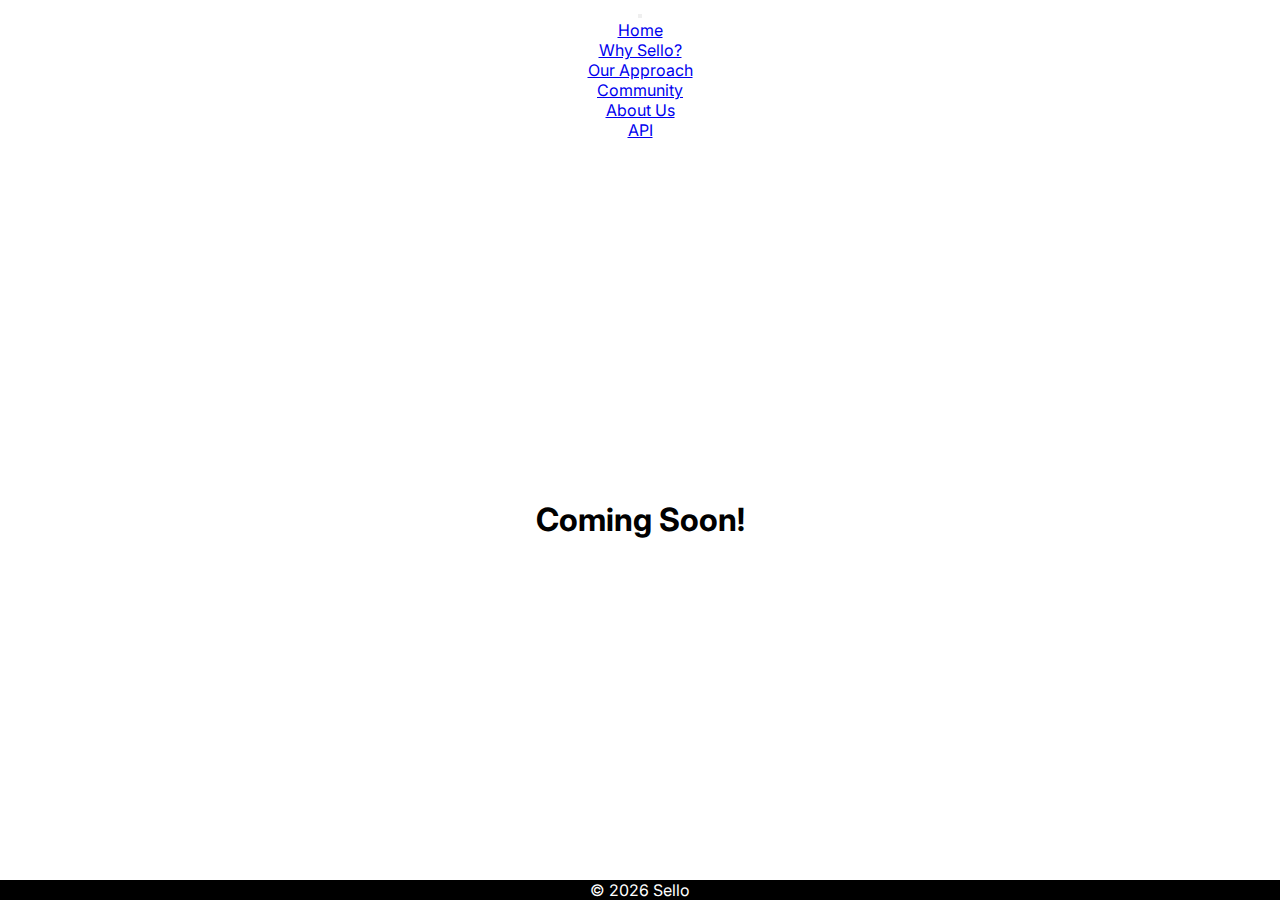
==== pages/aboutUs.html @ 24cbddaa "Add files via upload" ====
<!DOCTYPE html>
<html lang="en">
    <head>
        <meta charset="UTF-8">
        <meta http-equiv="X-UA-Compatible" content="IE=edge">
        <meta name="viewport" content="width=device-width, initial-scale=1.0">
        <link href = "https://cdn.jsdelivr.net/npm/bootstrap@5.1.3/dist/css/bootstrap.min.css" rel= "stylesheet" integrity="sha384-1BmE4kWBq78iYhFldvKuhfTAU6auU8tT94WrHftjDbrCEXSU1oBoqyl2QvZ6jIW3" crossorigin= "anonymous">
        <script src="https://cdn.jsdelivr.net/npm/bootstrap@5.0.2/dist/js/bootstrap.bundle.min.js" integrity="sha384-MrcW6ZMFYlzcLA8Nl+NtUVF0sA7MsXsP1UyJoMp4YLEuNSfAP+JcXn/tWtIaxVXM" crossorigin="anonymous"></script>
        <link rel ="icon" href= "../assets/images/icon.png">
        <link rel="stylesheet" href = "../styles/main.css">
        <link rel="stylesheet" href = "../styles/aboutUs.css">
        <link rel="preconnect" href= "https://fonts.googleapis.com">
        <link rel="preconnect" href= "https://fonts.gstatic.com" crossorigin>
        <link href="https://fonts.googleapis.com/css2?family=Inter:wght@300&display=swap" rel="stylesheet">
        
        <title>Sello</title>
    </head>
    <body>
      <nav class="navbar sticky-top navbar-expand-sm navbar-dark bg-dark">
        <div class="container-fluid">
          <button class="navbar-toggler" type="button" data-bs-toggle="collapse" data-bs-target="#navbarTogglerDemo01" aria-controls="navbarTogglerDemo01" aria-expanded="true" aria-label="Toggle navigation">
            <span class="navbar-toggler-icon"></span>
          </button>
          <div class="collapse navbar-collapse" id="navbarTogglerDemo01">
            <ul class="navbar-nav me-auto mb-2 mb-lg-0">
              <li class="nav-item">
                <a class="nav-link active" aria-current="page" href="../index.html">Home</a>
              </li>
              <li class="nav-item">
                <a class="nav-link active" href="whySello.html">Why Sello?</a>
              </li>
              <li class="nav-item">
                <a class="nav-link active" href="ourApproach.html">Our Approach</a>
              </li>
              <li class="nav-item">
                <a class="nav-link active" href="community.html">Community</a>
              </li>
              <li class="nav-item">
                <a class="nav-link active" href="aboutUs.html">About Us</a>
              </li>
              <li class="nav-item">
                <a class="nav-link active" href="#">API</a>
              </li>
            </ul>
          </div>
        </div>
       </nav>
       <main>    
          <h1>
            Coming Soon!
          </h1>
       </main>
       <script>
            window.onload = function() {
            var d = new Date();
            document.getElementById("copyright").innerHTML = d.getFullYear();
            }
        </script>

        <footer>
            <p>&copy; <span id = "copyright"></span> Sello</p>
        </footer>
    </body>
</html>
---- styles/main.css ----
* {
    margin: 0;
    padding: 0;
    box-sizing: border-box;
}

.clearfix::after {
    content: "";
    clear: both;
    display: table;
}

html{
    background-color: white;
    background-attachment: fixed;
    height: 0;
}

header h1{
    font-size: 1000%;
    text-align: center;
}

body{
    font-family: 'Inter', sans-serif;
    font-size: 100%;
    max-width: 100%;
    width: 100%;
    margin: 0 auto;
    background-color: white;
    text-align: center;
}

footer{
    width: 100%;
    background-color: black;
    position: absolute;
    bottom: 0;
}

footer p{
    color: white;
    text-align: center;
}
---- styles/aboutUs.css ----
h1{
    margin-top: 40vh;
}
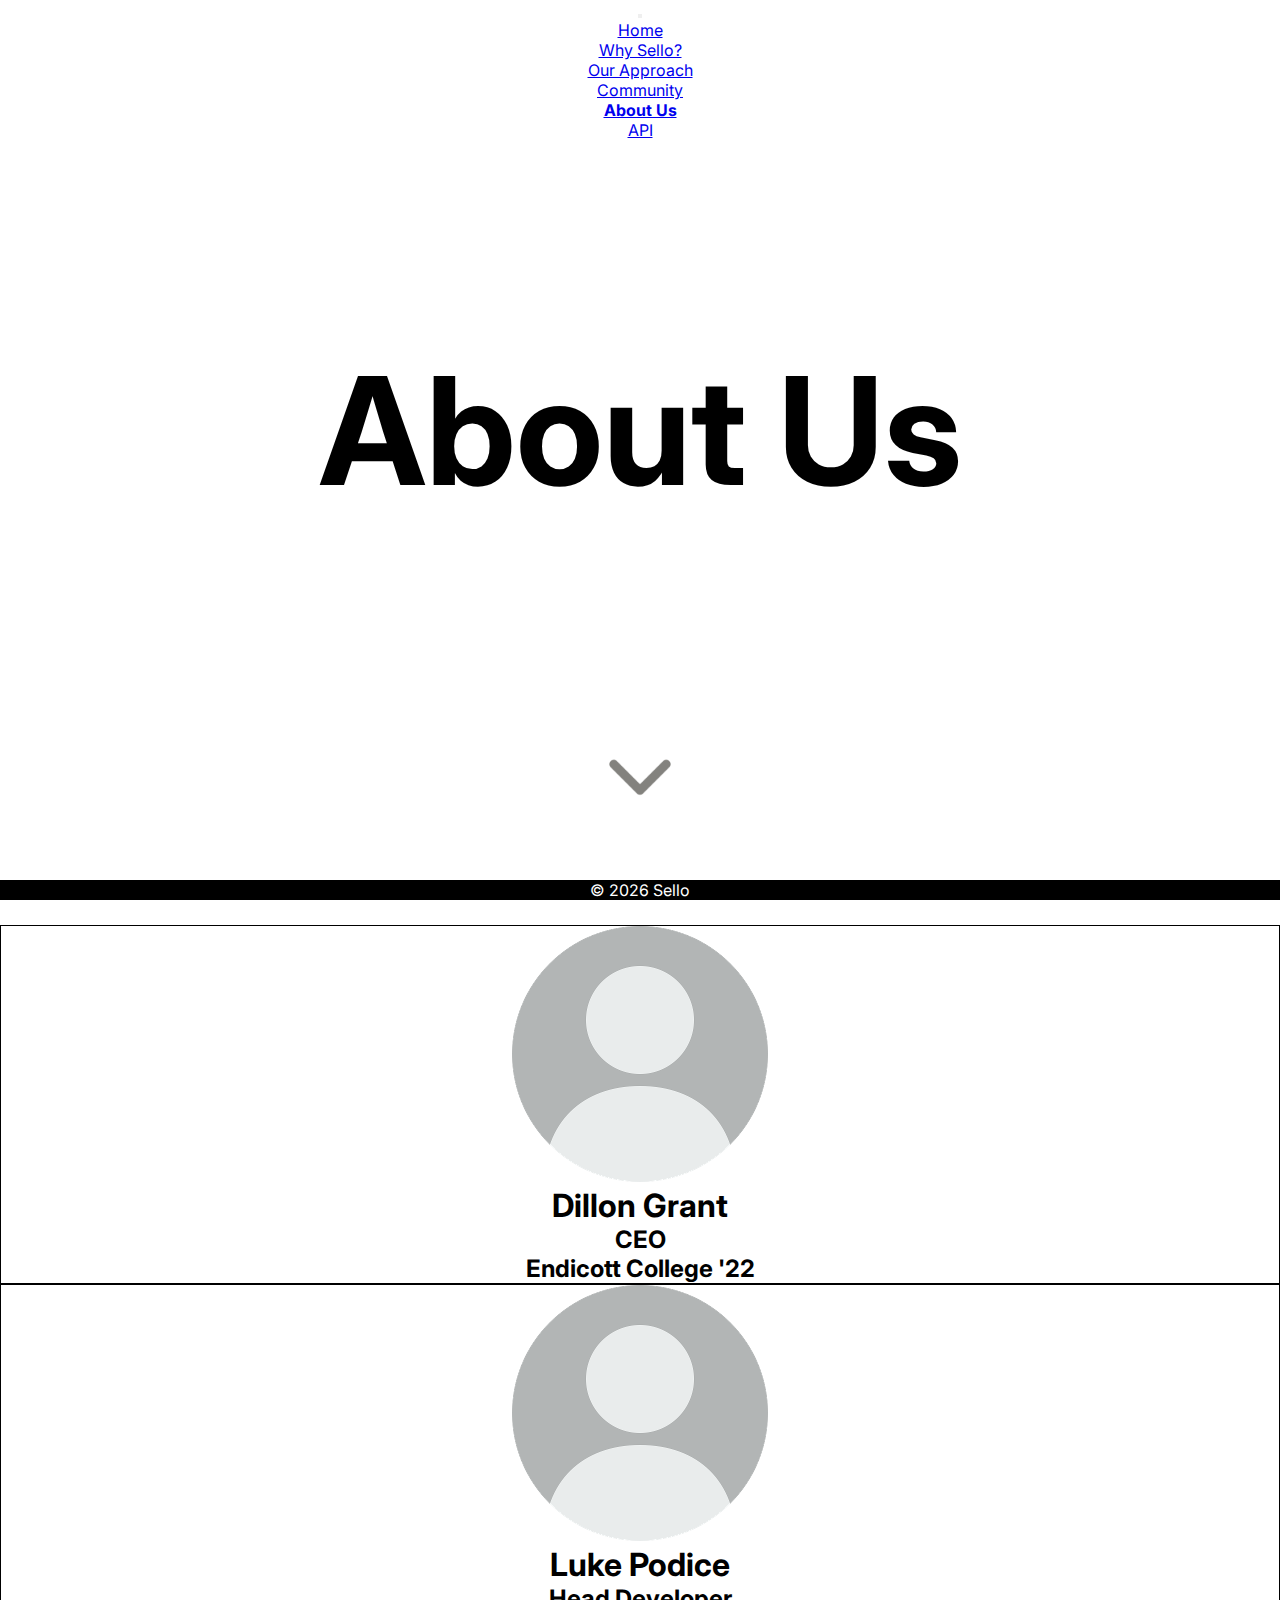
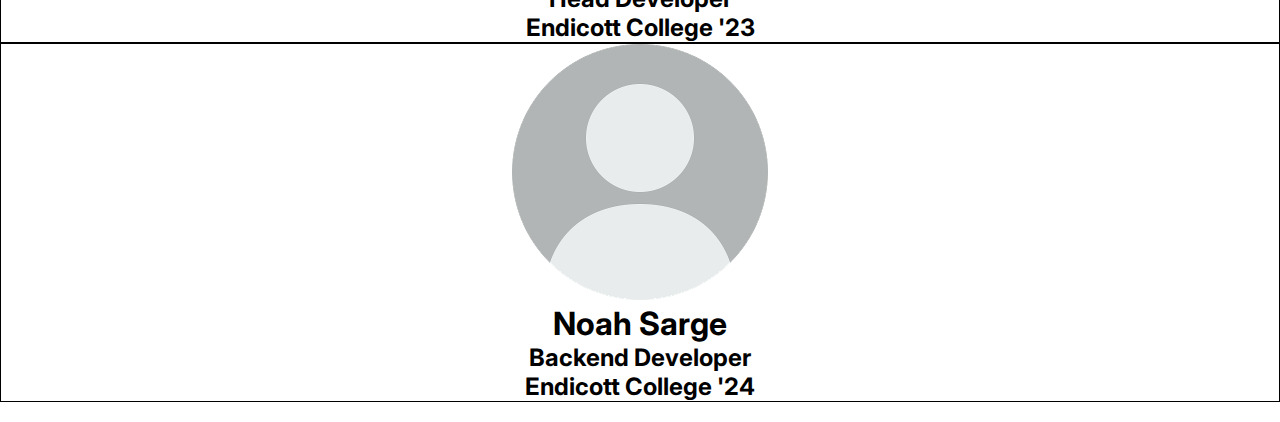
==== commit 54a19e69: "Add files via upload" ====
--- a/pages/aboutUs.html
+++ b/pages/aboutUs.html
@@ -35,7 +35,7 @@
               <li class="nav-item">
                 <a class="nav-link active" href="community.html">Community</a>
               </li>
-              <li class="nav-item">
+              <li id = "curr-page" class = "nav-item">
                 <a class="nav-link active" href="aboutUs.html">About Us</a>
               </li>
               <li class="nav-item">
@@ -46,9 +46,48 @@
         </div>
        </nav>
        <main>    
+        <div class = "top">
+          <h1 id = "start">
+             About Us
+           </h1>
+           <img id = "arrow" src = "../assets/images/arrow.gif">
+          </div>  
+          <div class = "profile">
+          <img src = "../assets/images/head.jpg">
           <h1>
-            Coming Soon!
+            Dillon Grant
           </h1>
+          <h2>
+            CEO
+          </h2>
+          <h2>
+            Endicott College '22
+          </h2>
+          </div>
+          <div class = "profile">
+            <img src = "../assets/images/head.jpg">
+            <h1>
+              Luke Podice
+            </h1>
+            <h2>
+              Head Developer
+            </h2>
+            <h2>
+              Endicott College '23
+            </h2>
+            </div>
+            <div class = "profile">
+              <img src = "../assets/images/head.jpg">
+              <h1>
+                Noah Sarge
+              </h1>
+              <h2>
+                Backend Developer
+              </h2>
+              <h2>
+                Endicott College '24
+              </h2>
+              </div>
        </main>
        <script>
             window.onload = function() {
--- a/styles/main.css
+++ b/styles/main.css
@@ -14,6 +14,10 @@
     background-color: white;
     background-attachment: fixed;
     height: 0;
+}
+
+#curr-page{
+    font-weight: bold;
 }
 
 header h1{
--- a/styles/aboutUs.css
+++ b/styles/aboutUs.css
@@ -1,3 +1,18 @@
-h1{
-    margin-top: 40vh;
+div #start{
+    font-size: 150px;
+    margin: 200px 0;
+    text-align: center;
+}
+
+#arrow{
+    width: 100px;
+    margin-bottom: 100px;
+}
+
+.profile{
+    border: solid black 1px;
+}
+
+footer{
+    position: sticky;
 }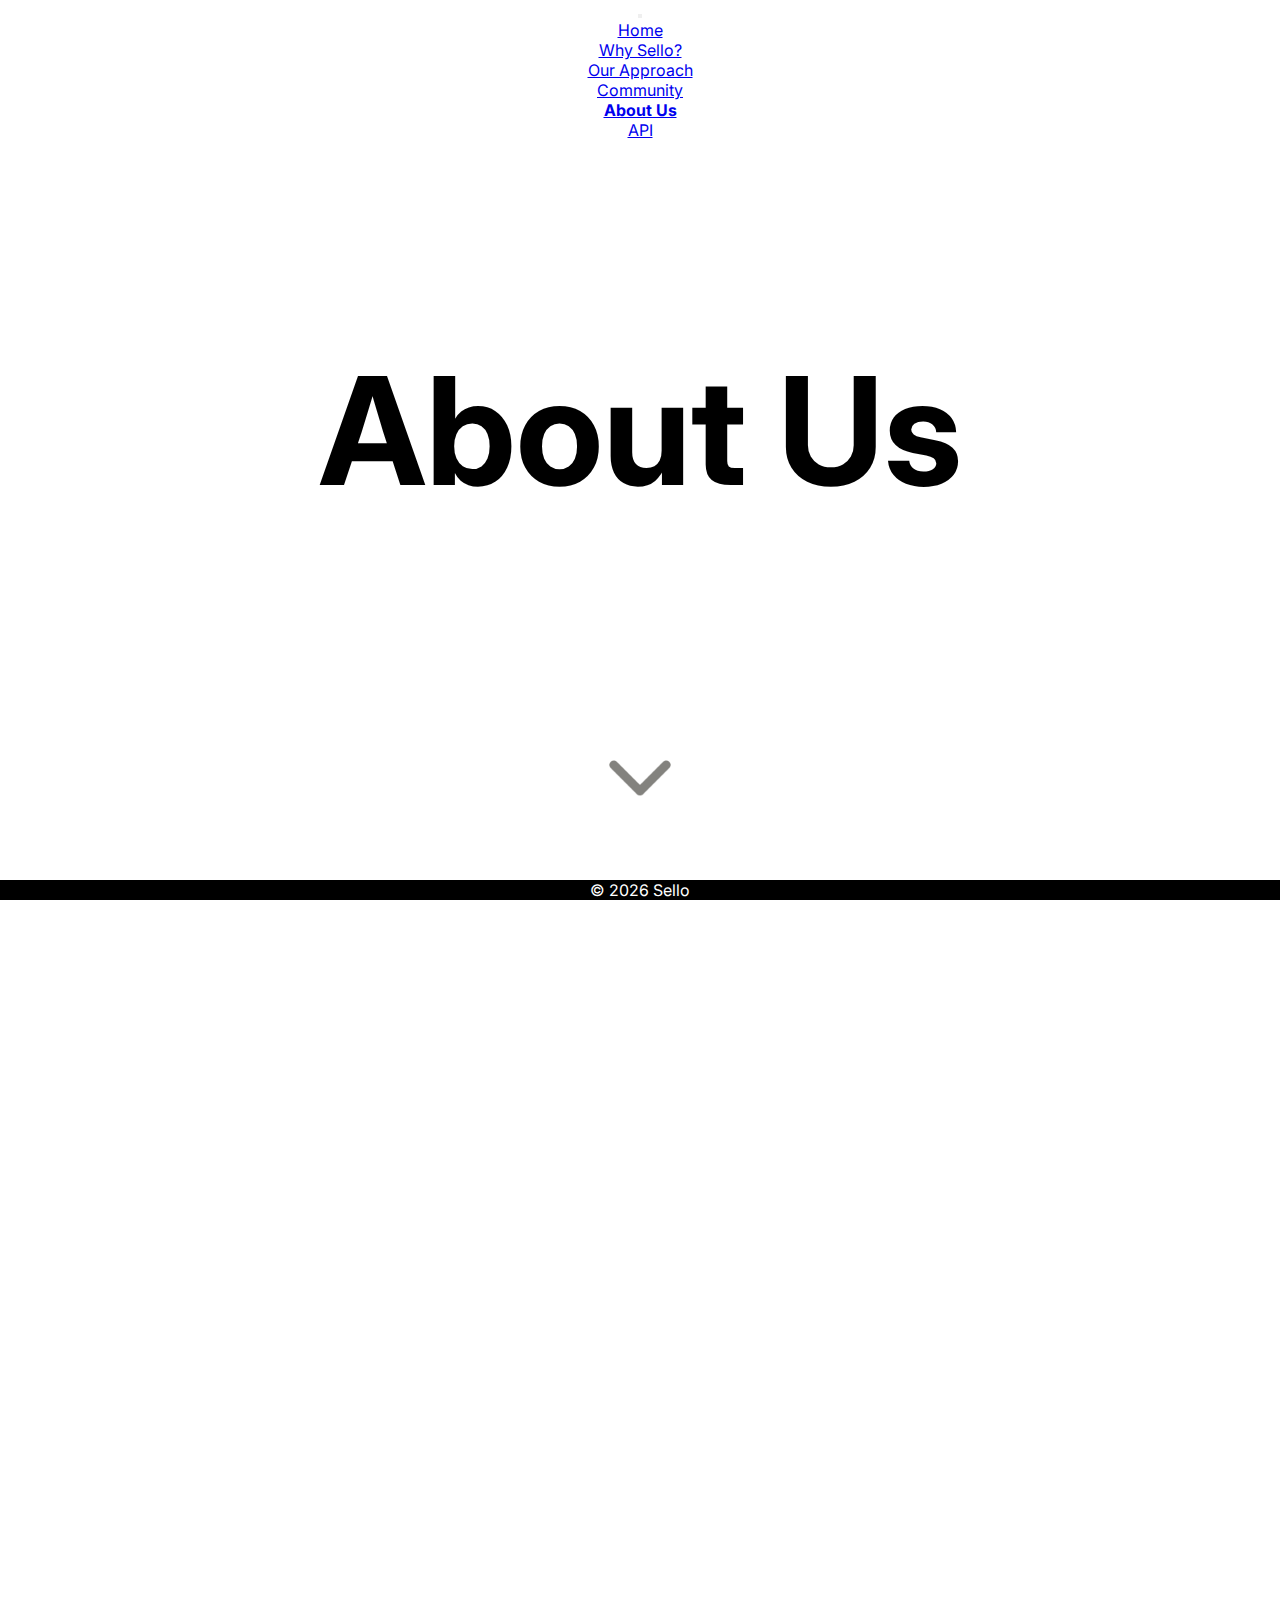
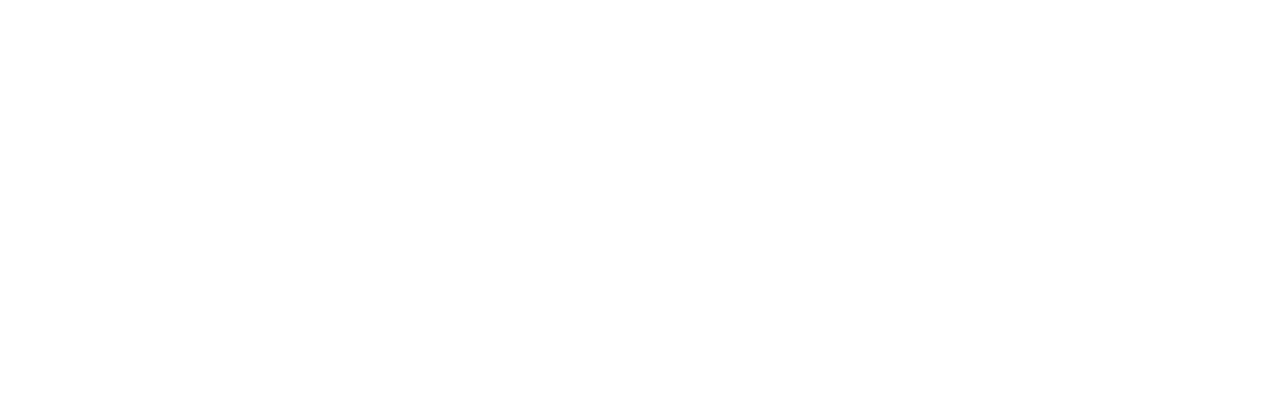
==== commit 981f7ffb: "Add files via upload" ====
--- a/pages/aboutUs.html
+++ b/pages/aboutUs.html
@@ -13,7 +13,7 @@
         <link rel="preconnect" href= "https://fonts.gstatic.com" crossorigin>
         <link href="https://fonts.googleapis.com/css2?family=Inter:wght@300&display=swap" rel="stylesheet">
         
-        <title>Sello</title>
+        <title>About Us</title>
     </head>
     <body>
       <nav class="navbar sticky-top navbar-expand-sm navbar-dark bg-dark">
@@ -52,11 +52,15 @@
            </h1>
            <img id = "arrow" src = "../assets/images/arrow.gif">
           </div>  
+          <div class = "container">
+            <div class = "animated">
           <div class = "profile">
           <img src = "../assets/images/head.jpg">
+          <a class = "name" href = "https://www.linkedin.com/in/dillon-grant-19b72b202/">
           <h1>
             Dillon Grant
           </h1>
+          </a>
           <h2>
             CEO
           </h2>
@@ -66,9 +70,11 @@
           </div>
           <div class = "profile">
             <img src = "../assets/images/head.jpg">
+            <a class = "name" href = "https://www.linkedin.com/in/luke-jodice-983305175/" target = "_blank">
             <h1>
-              Luke Podice
+              Luke Jodice
             </h1>
+            </a>
             <h2>
               Head Developer
             </h2>
@@ -78,9 +84,11 @@
             </div>
             <div class = "profile">
               <img src = "../assets/images/head.jpg">
+              <a class = "name" href = "https://www.linkedin.com/in/noah-sarge-b69bb3222/">
               <h1>
                 Noah Sarge
               </h1>
+            </a>
               <h2>
                 Backend Developer
               </h2>
@@ -88,7 +96,10 @@
                 Endicott College '24
               </h2>
               </div>
+              </div>
+              </div>
        </main>
+       <script src = "../javascript/fade.js"></script>
        <script>
             window.onload = function() {
             var d = new Date();
--- a/styles/aboutUs.css
+++ b/styles/aboutUs.css
@@ -2,6 +2,62 @@
     font-size: 150px;
     margin: 200px 0;
     text-align: center;
+}
+
+.animated{
+    visibility: hidden;
+}
+
+.fadeInTop{
+    animation: fadeInTop 1.5s both;
+    -webkit-animation: fadeInTop 1.5s both;
+    -moz-animation: fadeInTop 1.5s both;
+    -o-animation: fadeInTop 1.5s both;
+    visibility: visible;
+}
+
+@keyframes fadeInTop{
+    0%{
+        opacity: 0;
+        transform: translateY(0px);
+    }
+    100%{
+        opacity: 1;
+        transform: translateY(0px);
+    }
+}
+
+@-webkit-keyframes fadeInTop{
+    0%{
+        opacity: 0;
+        -webkit-transform: translateY(0px);
+    }
+    100%{
+        opacity: 1;
+        -webkit-transform: translateY(0px);
+    }
+}
+
+@-moz-keyframes fadeInTop{
+    0%{
+        opacity: 0;
+        -moz-transform: translateY(0px);
+    }
+    100%{
+        opacity: 1;
+        -moz-transform: translateY(0px);
+    }
+}
+
+@-o-keyframes fadeInTop{
+    0%{
+        opacity: 0;
+        -o-transform: translateY(0px);
+    }
+    100%{
+        opacity: 1;
+        -o-transform: translateY(0px);
+    }
 }
 
 #arrow{
@@ -9,8 +65,22 @@
     margin-bottom: 100px;
 }
 
+.name{
+    color: black;
+    text-decoration: none;
+}
+
+.name:hover{
+    text-decoration: underline;
+    color: black;
+}
+
+#head{
+    margin-top: 1em;
+}
+
 .profile{
-    border: solid black 1px;
+    border-bottom: solid black 1px;
 }
 
 footer{
